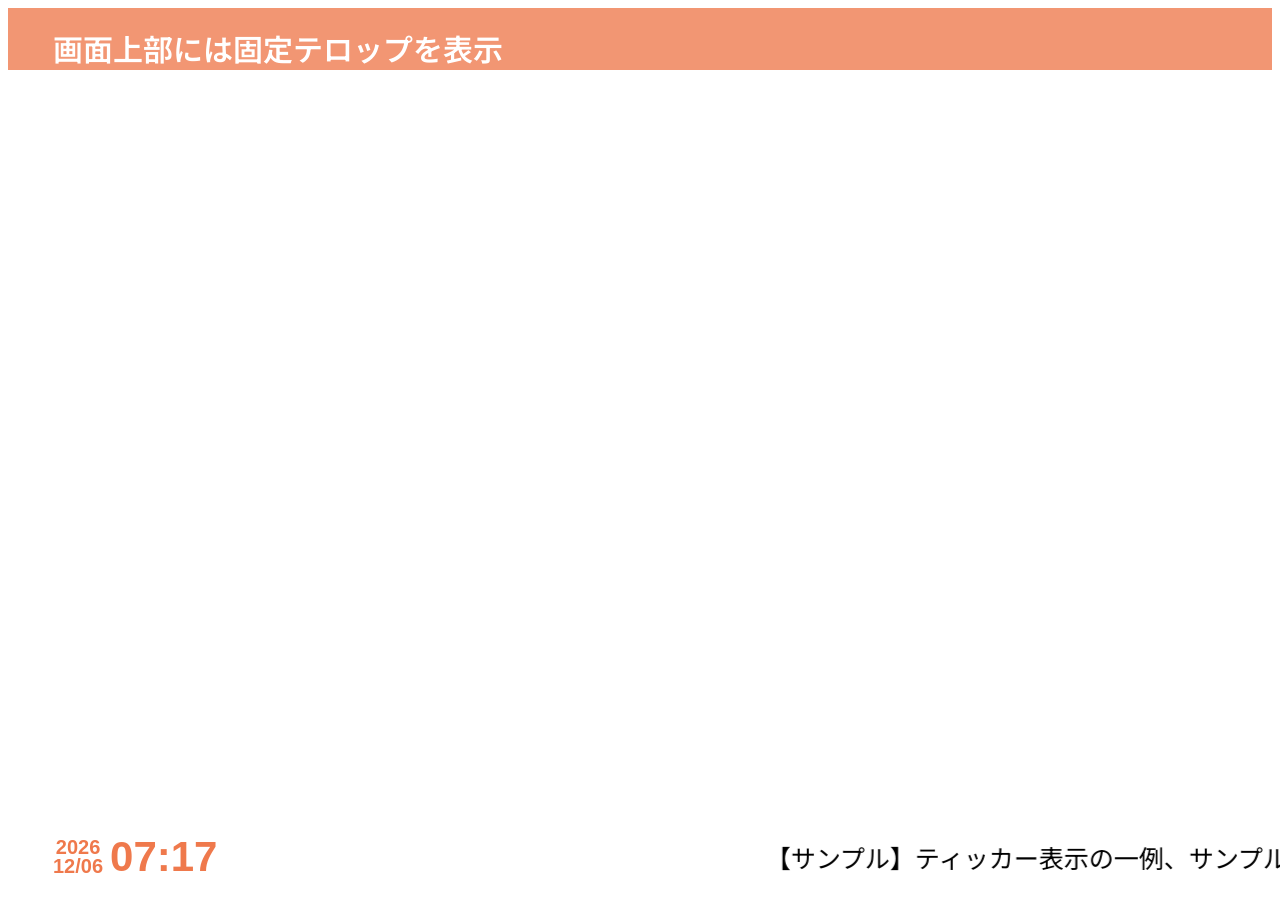
==== index.html @ e500dffe "create" ====
<html>
    <head>
        <meta charset="UTF-8">
            <link rel="preconnect" href="https://fonts.googleapis.com">
            <link rel="preconnect" href="https://fonts.gstatic.com" crossorigin>
            <link href="https://fonts.googleapis.com/css2?family=Kosugi+Maru&family=Noto+Sans+JP:wght@100..900&display=swap" rel="stylesheet">
    </head>

    <style>
        #box{
            position: fixed;
            bottom: 0;
            width: 100%;
            height: 70px;
            background-color: rgba(255, 255, 255, 0.78);
        }
        #clock{
            color: #EF794C;
            font-family: Arial,sans-serif;
            font-weight: 600;
            font-size:42px;
            margin-left: 3px;
        }
        #daystelop{
            color: #EF794C;
            font-family: Arial,sans-serif;
            font-weight: 600;
            font-size:20px;
            margin-left: 42px;
            margin-top:-24px;
        }
        #yearstelop{
            color: #EF794C;
            font-family: Arial,sans-serif;
            font-weight: 600;
            font-size:20px;
            margin-left: 42px;
        }
        #zone{
            color: rgb(255, 123, 0);
            font-family: Helvetica,sans-serif;
            font-weight: 300;
            font-size:22px;
            margin-left: 5px;
        }
        #super01{
            color:rgb(255, 255, 255);
            font-family: Noto Sans JP,sans-serif;
            font-weight: 600;
            font-size:30px;
            padding-top:18px;
            padding-left: 45px;
            background-color: rgba(239, 121, 76,0.78);
        }
        marquee{
            color: rgb(0, 0, 0);
            font-family: Noto Sans JP,sans-serif;
            font-size:25px;
        }
        #txt01{
            width:100%;
        }
    </style>
    <body>
        <p id="super01">画面上部には固定テロップを表示</p>
        <div id="box">
            <table>
                <tr>
                    <td>
                        <center>
                            <p id="yearstelop">0000</p>
                            <p id="daystelop">00/00</p>
                        </center>
                    </td>
                    <td>
                        <span id="clock">00:00</span>
                    </td>
                    <td>
                        <p>　</p>
                    </td>
                    <td id="txt01">
                        <marquee scrollamount="8">
                            【サンプル】ティッカー表示の一例、サンプル表示です。表示の内容は架空のものであり、実際の内容とは関係ありません。
                            ◇
                            【どのマイクラでも入れます】くろまるサーバーへの参加方法は概要欄をチェックしてね！
                            ◇
                            【イベント情報】12月1日 10時からクリスマスツリーづくりイベント開催！参加した人には景品もあるよ！詳しくはTwitterまたはDiscordをチェック
                            ◇
                            【お知らせ】11月30日から資源での建築について一部ルールを変更します。ご注意ください。
                            ◇
                            【PR】Minecraft歴13年のクラフター陣による、国内最大級のマイクラ情報メディア「マイクラ思考」
                            Minecraftのことならなんでも知っている「ハカセ」と、助手の「クマ」が、マイクラのとっておきの攻略法や、最新情報をお届けします。
                            幅広い世代に向けた、分かりやすくてためになる情報を、記事と動画で展開しています。 mcthnk.com または「マイクラ思考」で検索！
                            ◇
                        </marquee>
                    </td>
                </tr>
            </table>
        </div>

        <script language="JavaScript">
            var yyyymmddhhmiss = function() {
              var date = new Date();
              var yyyy = date.getFullYear();
              var mm = toDoubleDigits(date.getMonth() + 1);
              var dd = toDoubleDigits(date.getDate());
              var hh = toDoubleDigits(date.getHours());
              var mi = toDoubleDigits(date.getMinutes());
              var ss = toDoubleDigits(date.getSeconds());
              var hhutc = toDoubleDigits(date.getUTCHours());
              var miutc = toDoubleDigits(date.getUTCMinutes());
              var ssutc = toDoubleDigits(date.getUTCSeconds());
              var element = document.getElementById("clock");
              var years = document.getElementById("yearstelop");
              var dayz = document.getElementById("daystelop");
              element.innerHTML =  hh + ':' + mi;
              years.innerHTML = yyyy;
              dayz.innerHTML = mm + '/' + dd;

            //   if(ss<30){
            //     element.innerHTML =  hh + ':' + mi;
            //     document.getElementById("zone").textContent = "JST"
            //   }else{
            //     element.innerHTML =  hhutc + ':' + miutc;
            //     document.getElementById("zone").textContent = "GMT"
            //   }
            };
            var toDoubleDigits = function(num) {
              num += "";
              if (num.length === 1) {
                num = "0" + num;
              }
             return num;
            };
            setInterval(yyyymmddhhmiss, 100);
        </script>

    </body>
</html>
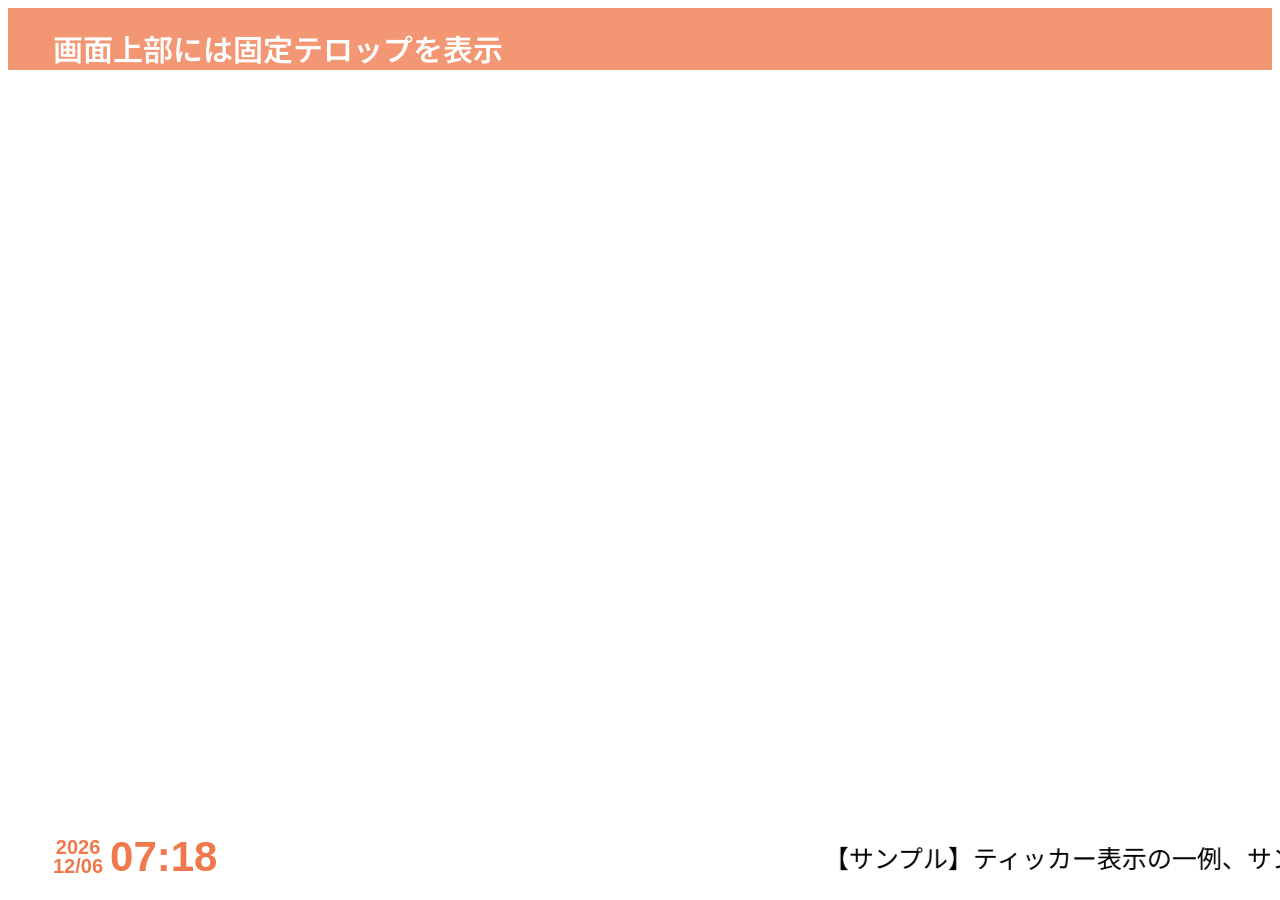
==== commit c9acd02d: "分離 JSとCSSを別ファイルへ分離" ====
--- a/index.html
+++ b/index.html
@@ -1,66 +1,12 @@
 <html>
     <head>
-        <meta charset="UTF-8">
+            <meta charset="UTF-8">
+            <link rel="stylesheet" href="style.css">
             <link rel="preconnect" href="https://fonts.googleapis.com">
             <link rel="preconnect" href="https://fonts.gstatic.com" crossorigin>
             <link href="https://fonts.googleapis.com/css2?family=Kosugi+Maru&family=Noto+Sans+JP:wght@100..900&display=swap" rel="stylesheet">
+            <script src="main.js"></script>
     </head>
-
-    <style>
-        #box{
-            position: fixed;
-            bottom: 0;
-            width: 100%;
-            height: 70px;
-            background-color: rgba(255, 255, 255, 0.78);
-        }
-        #clock{
-            color: #EF794C;
-            font-family: Arial,sans-serif;
-            font-weight: 600;
-            font-size:42px;
-            margin-left: 3px;
-        }
-        #daystelop{
-            color: #EF794C;
-            font-family: Arial,sans-serif;
-            font-weight: 600;
-            font-size:20px;
-            margin-left: 42px;
-            margin-top:-24px;
-        }
-        #yearstelop{
-            color: #EF794C;
-            font-family: Arial,sans-serif;
-            font-weight: 600;
-            font-size:20px;
-            margin-left: 42px;
-        }
-        #zone{
-            color: rgb(255, 123, 0);
-            font-family: Helvetica,sans-serif;
-            font-weight: 300;
-            font-size:22px;
-            margin-left: 5px;
-        }
-        #super01{
-            color:rgb(255, 255, 255);
-            font-family: Noto Sans JP,sans-serif;
-            font-weight: 600;
-            font-size:30px;
-            padding-top:18px;
-            padding-left: 45px;
-            background-color: rgba(239, 121, 76,0.78);
-        }
-        marquee{
-            color: rgb(0, 0, 0);
-            font-family: Noto Sans JP,sans-serif;
-            font-size:25px;
-        }
-        #txt01{
-            width:100%;
-        }
-    </style>
     <body>
         <p id="super01">画面上部には固定テロップを表示</p>
         <div id="box">
@@ -98,42 +44,5 @@
             </table>
         </div>
 
-        <script language="JavaScript">
-            var yyyymmddhhmiss = function() {
-              var date = new Date();
-              var yyyy = date.getFullYear();
-              var mm = toDoubleDigits(date.getMonth() + 1);
-              var dd = toDoubleDigits(date.getDate());
-              var hh = toDoubleDigits(date.getHours());
-              var mi = toDoubleDigits(date.getMinutes());
-              var ss = toDoubleDigits(date.getSeconds());
-              var hhutc = toDoubleDigits(date.getUTCHours());
-              var miutc = toDoubleDigits(date.getUTCMinutes());
-              var ssutc = toDoubleDigits(date.getUTCSeconds());
-              var element = document.getElementById("clock");
-              var years = document.getElementById("yearstelop");
-              var dayz = document.getElementById("daystelop");
-              element.innerHTML =  hh + ':' + mi;
-              years.innerHTML = yyyy;
-              dayz.innerHTML = mm + '/' + dd;
-
-            //   if(ss<30){
-            //     element.innerHTML =  hh + ':' + mi;
-            //     document.getElementById("zone").textContent = "JST"
-            //   }else{
-            //     element.innerHTML =  hhutc + ':' + miutc;
-            //     document.getElementById("zone").textContent = "GMT"
-            //   }
-            };
-            var toDoubleDigits = function(num) {
-              num += "";
-              if (num.length === 1) {
-                num = "0" + num;
-              }
-             return num;
-            };
-            setInterval(yyyymmddhhmiss, 100);
-        </script>
-
     </body>
 </html>
--- a/style.css
+++ b/style.css
@@ -0,0 +1,53 @@
+#box{
+    position: fixed;
+    bottom: 0;
+    width: 100%;
+    height: 70px;
+    background-color: rgba(255, 255, 255, 0.78);
+}
+#clock{
+    color: #EF794C;
+    font-family: Arial,sans-serif;
+    font-weight: 600;
+    font-size:42px;
+    margin-left: 3px;
+}
+#daystelop{
+    color: #EF794C;
+    font-family: Arial,sans-serif;
+    font-weight: 600;
+    font-size:20px;
+    margin-left: 42px;
+    margin-top:-24px;
+}
+#yearstelop{
+    color: #EF794C;
+    font-family: Arial,sans-serif;
+    font-weight: 600;
+    font-size:20px;
+    margin-left: 42px;
+}
+#zone{
+    color: rgb(255, 123, 0);
+    font-family: Helvetica,sans-serif;
+    font-weight: 300;
+    font-size:22px;
+    margin-left: 5px;
+}
+#super01{
+    color:rgb(255, 255, 255);
+    font-family: Noto Sans JP,sans-serif;
+    font-weight: 600;
+    font-size:30px;
+    padding-top:18px;
+    padding-left: 45px;
+    background-color: rgba(239, 121, 76,0.78);
+}
+marquee{
+    color: rgb(0, 0, 0);
+    font-family: Noto Sans JP,sans-serif;
+    font-size:25px;
+}
+#txt01{
+    width:100%;
+}
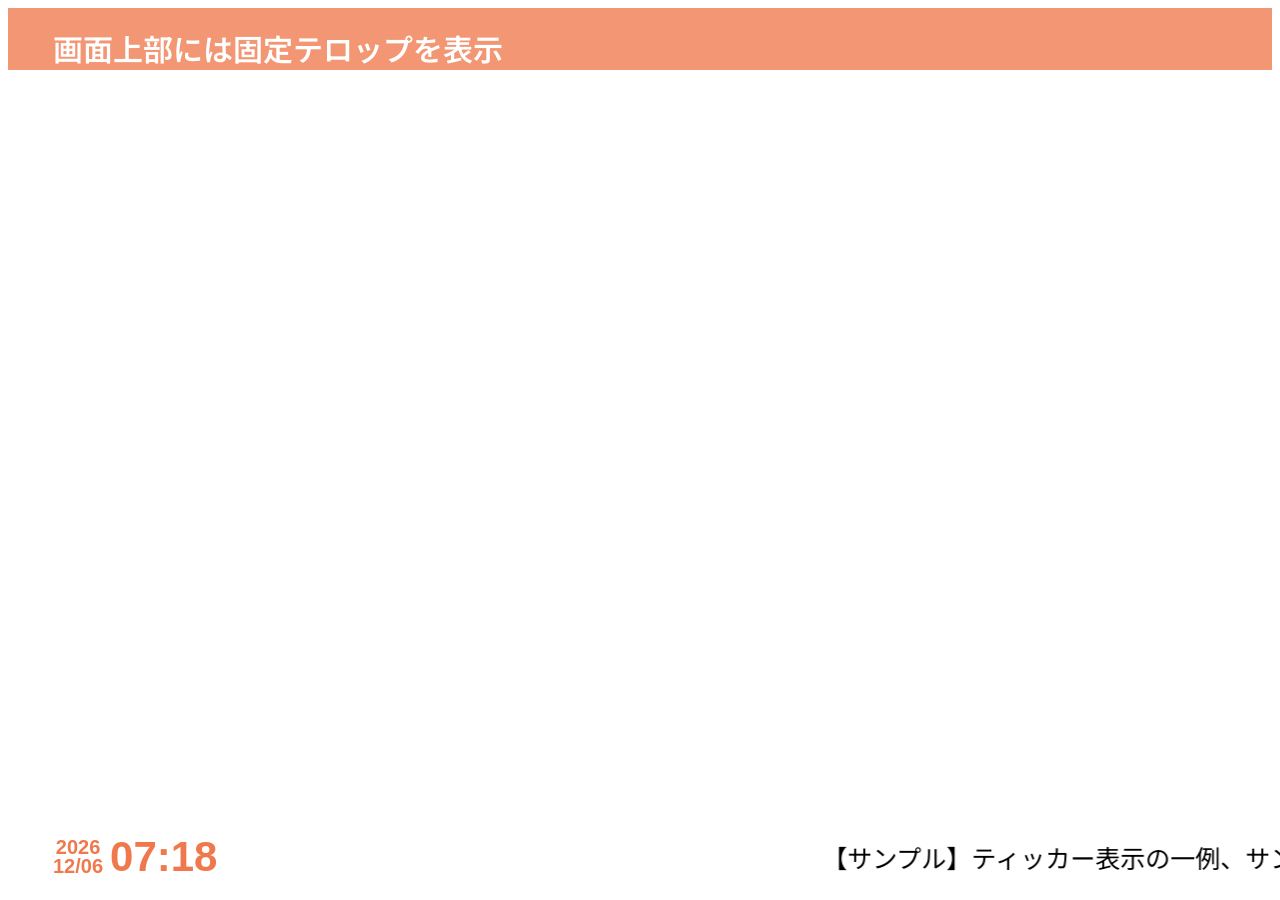
==== commit b5194457: "TwitterViewerをテスト用に配置" ====
--- a/index.html
+++ b/index.html
@@ -8,6 +8,13 @@
             <script src="main.js"></script>
     </head>
     <body>
+        <noscript>
+            <center>
+                <div style="background-color: blue">
+                <h1 style="color: white;">エラー: JavaScriptが無効になっています</h1>
+                </div>
+            </center>
+        </noscript>
         <p id="super01">画面上部には固定テロップを表示</p>
         <div id="box">
             <table>
